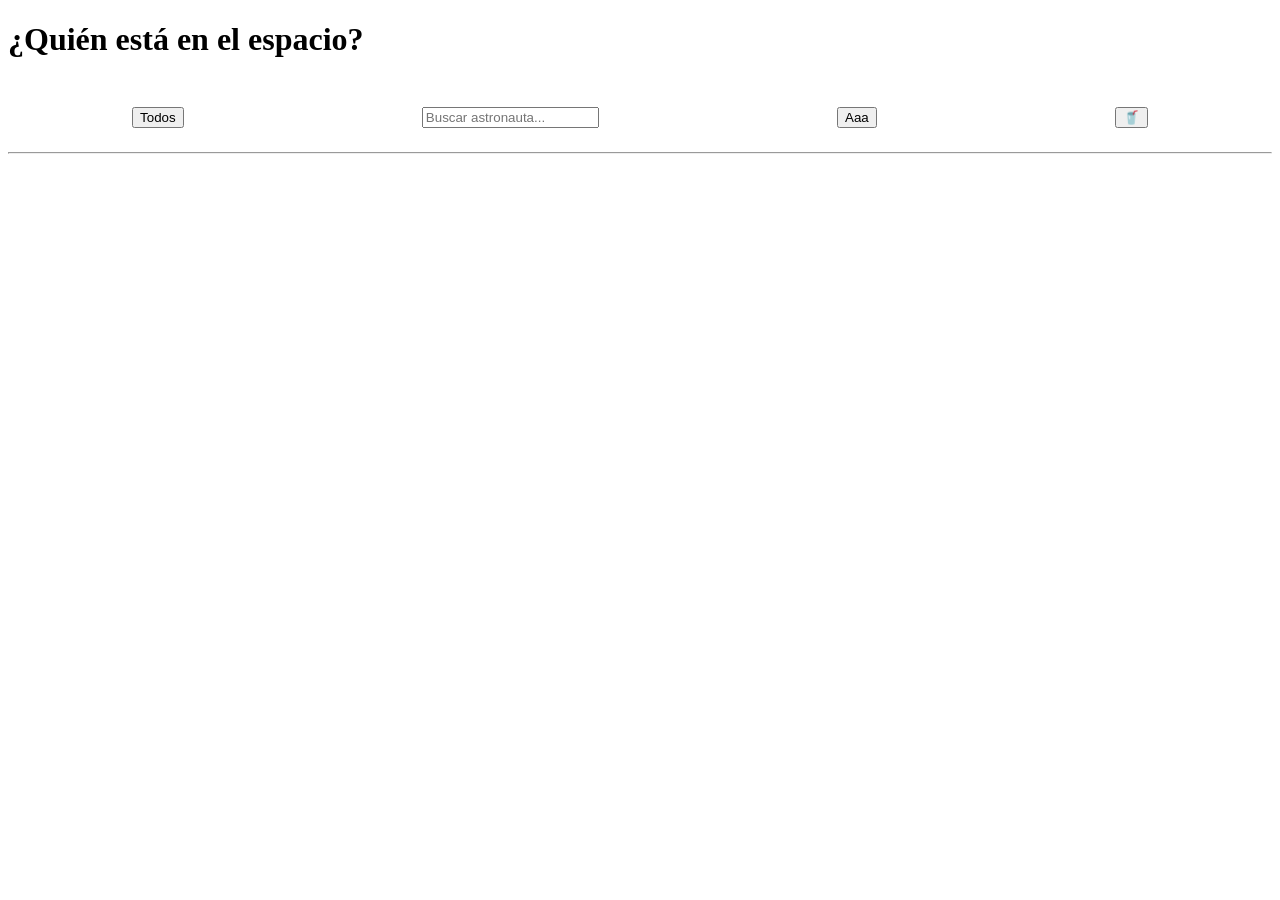
==== index.html @ 4e35b911 "Main html doc renamed to index" ====
<!DOCTYPE html>
<html>
    <head>
        <link rel="stylesheet" href="astronautas.css">
        
    </head>
    <body>
        <header>
            <h1>¿Quién está en el espacio?</h1>
        </header>
        <div class="botones">
            <div class="boton todos">
                <button id="btn-buscar">Todos</button>
            </div>
            <div class="boton filtro">
                <input id="input-filtro" type="text" placeholder="Buscar astronauta...">
            </div>
            <div class="boton aaa">
                <button id="btn-aaa">Aaa</button>
            </div>
            <div class="boton refrescar">
                <button id="btn-refrescar">🥤</button>
            </div>
        </div>
        <hr>
        <h2 id="contador"></h2>
        <ul id="lista"></ul>
        <script src="astronautas.js"></script>
    </body>
</html>
---- astronautas.css ----
.botones {
    display: grid;
    grid-template-columns: auto auto auto auto;
    /* background-color: red; */
    padding: 5px;
}

.boton {
    /* background-color: #f1f1f1; */
    /* border: 1px solid black; */
    padding: 10px;
    font-size: 30px;
    text-align: center;
}
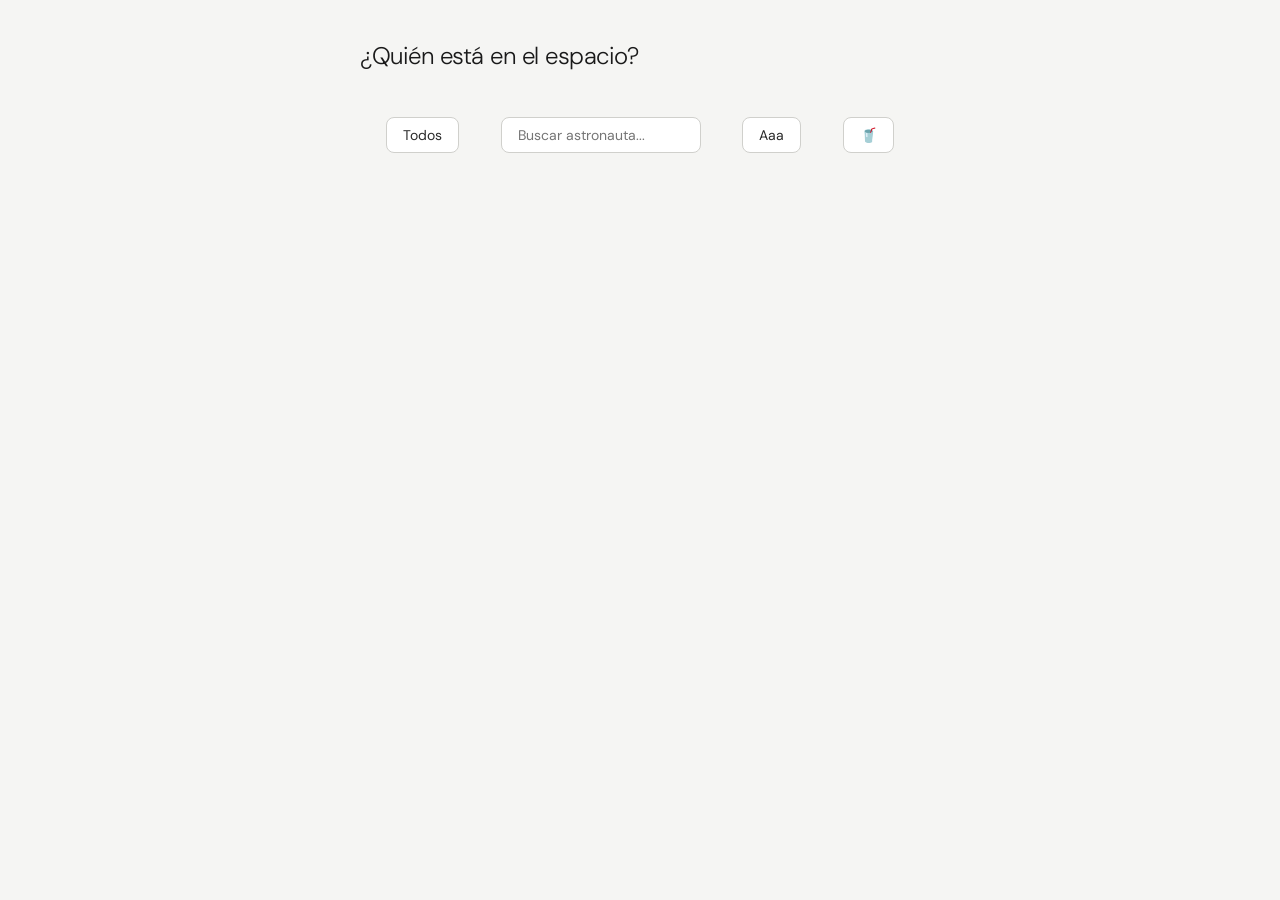
==== commit cc2cb9ef: "Playing with js" ====
--- a/index.html
+++ b/index.html
@@ -22,9 +22,9 @@
                 <button id="btn-refrescar">🥤</button>
             </div>
         </div>
-        <hr>
-        <h2 id="contador"></h2>
+        <h2 id="contador" class="contador"></h2>
         <ul id="lista"></ul>
+        <div id="toast"></div>
         <script src="astronautas.js"></script>
     </body>
 </html>
--- a/astronautas.css
+++ b/astronautas.css
@@ -1,3 +1,28 @@
+@import url('https://fonts.googleapis.com/css2?family=DM+Sans:wght@300;400;500&display=swap');
+
+* {
+    margin: 0;
+    padding: 0;
+    box-sizing: border-box;
+}
+
+body {
+    font-family: 'DM Sans', sans-serif;
+    background-color: #f5f5f3;
+    color: #2a2a2a;
+    max-width: 600px;
+    margin: 0 auto;
+    padding: 40px 20px;
+}
+
+header h1 {
+    font-size: 24px;
+    font-weight: 300;
+    letter-spacing: -0.5px;
+    margin-bottom: 24px;
+    color: #1a1a1a;   
+}
+
 .botones {
     display: grid;
     grid-template-columns: auto auto auto auto;
@@ -11,4 +36,107 @@
     padding: 10px;
     font-size: 30px;
     text-align: center;
-}+}
+
+button {
+    background: white;
+    border: 0.5px solid #d0d0cc;
+    border-radius: 8px;
+    padding: 8px 16px;
+    font-family: 'DM Sans', sans-serif;
+    font-size: 14px;
+    color: #2a2a2a;
+    cursor: pointer;
+    transition: background 0.2s;
+}
+
+button.hover {
+    background: #ebebe8;
+}
+
+#btn-refrescar {
+    transition: transform 0.4s
+}
+
+#btn-refrescar:active {
+    transform: scale(40);
+    transition: transform 15s;
+}
+
+@keyframes vibrar {
+    0%   { transform: scale(40) rotate(0deg); }
+    25%  { transform: scale(40) rotate(-3deg); }
+    50%  { transform: scale(40) rotate(3deg); }
+    75%  { transform: scale(40) rotate(-3deg); }
+    100% { transform: scale(40) rotate(0deg); }
+}
+
+.vibrando {
+    animation: vibrar 0.1s infinite;
+}
+
+#input-filtro {
+    background: white;
+    border: 0.5px solid #d0d0cc;
+    border-radius: 8px;
+    padding: 8px 16px;
+    font-family: 'DM Sans', sans-serif;
+    font-size: 14px;
+    color: #2a2a2a;
+    outline: none;
+    width: 200px;
+}
+
+#input-filtro:focus {
+    border-color: #aaa;
+}
+
+.contador {
+    font-size: 13px;
+    font-weight: 400;
+    color: #888;
+    letter-spacing: 0.5px;
+    text-transform: uppercase;
+    margin-bottom: 16px;
+}
+
+ul {
+    list-style: none;
+}
+
+ul li {
+    padding: 8px 0;
+    border-bottom: 0.5px solid #e0e0dc;
+    font-size: 15px;
+    font-weight: 300;
+    color: #2a2a2a;
+    display: flex;
+    justify-content: space-between;
+}
+
+#toast {
+    position: fixed;
+    top: 20px;
+    left: 50%;
+    transform: translateX(-50%);
+    padding: 10px 20px;
+    background: #333;
+    color: white;
+    border: 0.5px solid #333;
+    border-radius: 8px;
+    font-size: 14px;
+    font-family: 'DM Sans', sans-serif;
+    opacity: 0;
+    transition: opacity 0.3s;
+    max-width: fit-content;
+    word-break: break-all;
+}
+
+#toast.visible {
+    opacity: 0.90;
+}
+
+#toast.permanente {
+    transition: none;
+    opacity: 1;
+}
